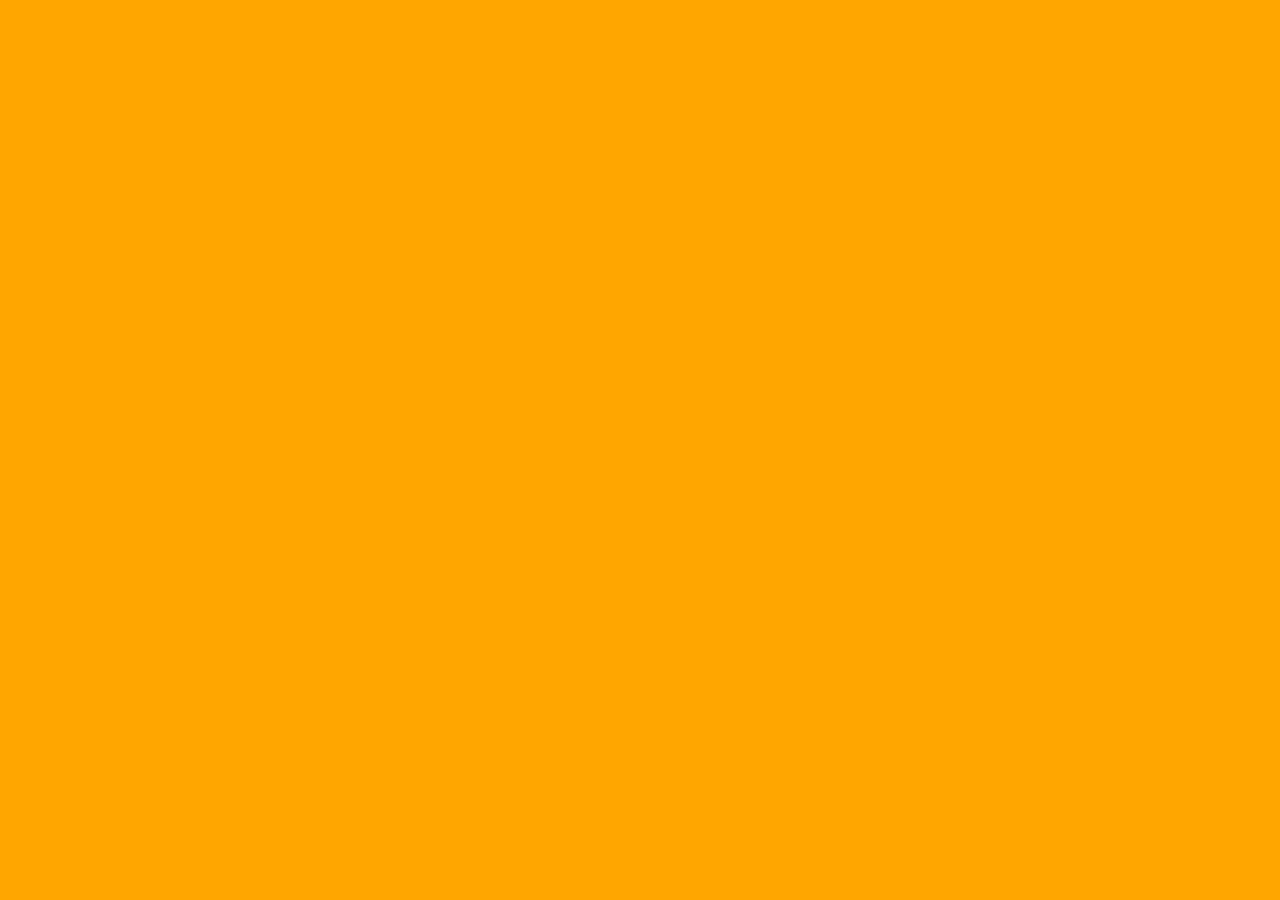
==== game.html @ 49d10981 "game update" ====
<!DOCTYPE html>
<html lang="en">
    <head>
        <meta charset="UTF-8">
        <meta name="viewport" content="width=device-width, initial-scale=1.0">
        <title>Site</title>
        <link rel="stylesheet" href="Style.css">
    </head>
    <body>
        <canvas id="game_draw"></canvas>
    </body>

</html>
---- Style.css ----
* {
    margin: 0;
    padding:0;
}

body{
    margin: 0;
    padding: 0;
    background-image: url("https://media1.tenor.com/m/wCrZqAL1cWMAAAAd/spinning-fish.gif");
    overflow: auto;
    background-color: rgb(255, 166, 0);
    z-index: 9;   
}

.hidden{
    display:none;
}

h1{
    width: 50%;
    text-align: center;
    position: relative;
    top: 40px; 
    border: 2px solid red;
    padding: 10px;
    margin: 10px auto;
    color: black;
}
button {
    border: 1px solid black;
    color: black;
    padding: 15px 32px;
    text-align: center;
    display: inline-block;
    font-size: 16px;
    margin: 4px 2px;
    cursor: pointer;
    backdrop-filter: blur(6px);
    background:rgba(255,255,255,0.2);
    transition: transform 0.3s ease;
}

button:hover {
    transform: scale(1.05);
}

button:active {
    transform: scale(0.95);
}


.top-bar {
    top: 0;
    left: 0;
    display: flex;
    flex-direction: row;
    background-color: #3af;
    border-bottom: 2px solid black;
    position: fixed;
    width: 100%;
    z-index: 100;
}

.top-bar * {
    margin: 5px 10px;
}

#draw {
    display: block;
}

#drawBtn .container {
    padding: 4px;
    color: black;
    text-align: center;
    display: inline-block;
    font-size: 16px;
    margin: 4px 2px;
    cursor: pointer;
    backdrop-filter: blur(6px);
    background:rgba(255,255,255,0.2);
}

.container {
  width: 90%;
  max-width: 600px;
  margin: 4rem auto; 
  padding: 1.5rem;
  display: flex;
  flex-direction: column;
  align-items: center;
  justify-content: center;
  border: 1px solid black;
  box-shadow: 0 2px 20px rgba(0,0,0,0.2);
  border-radius: 8px;
  z-index: 10;
  backdrop-filter: blur(6px);
  background: rgba(255,255,255,0.2);
}

h2 {
    text-align: center;
    margin: 0;
    padding: 0;
}

.bio {
    text-align: center;
    margin: 0;
    padding: 0;
}
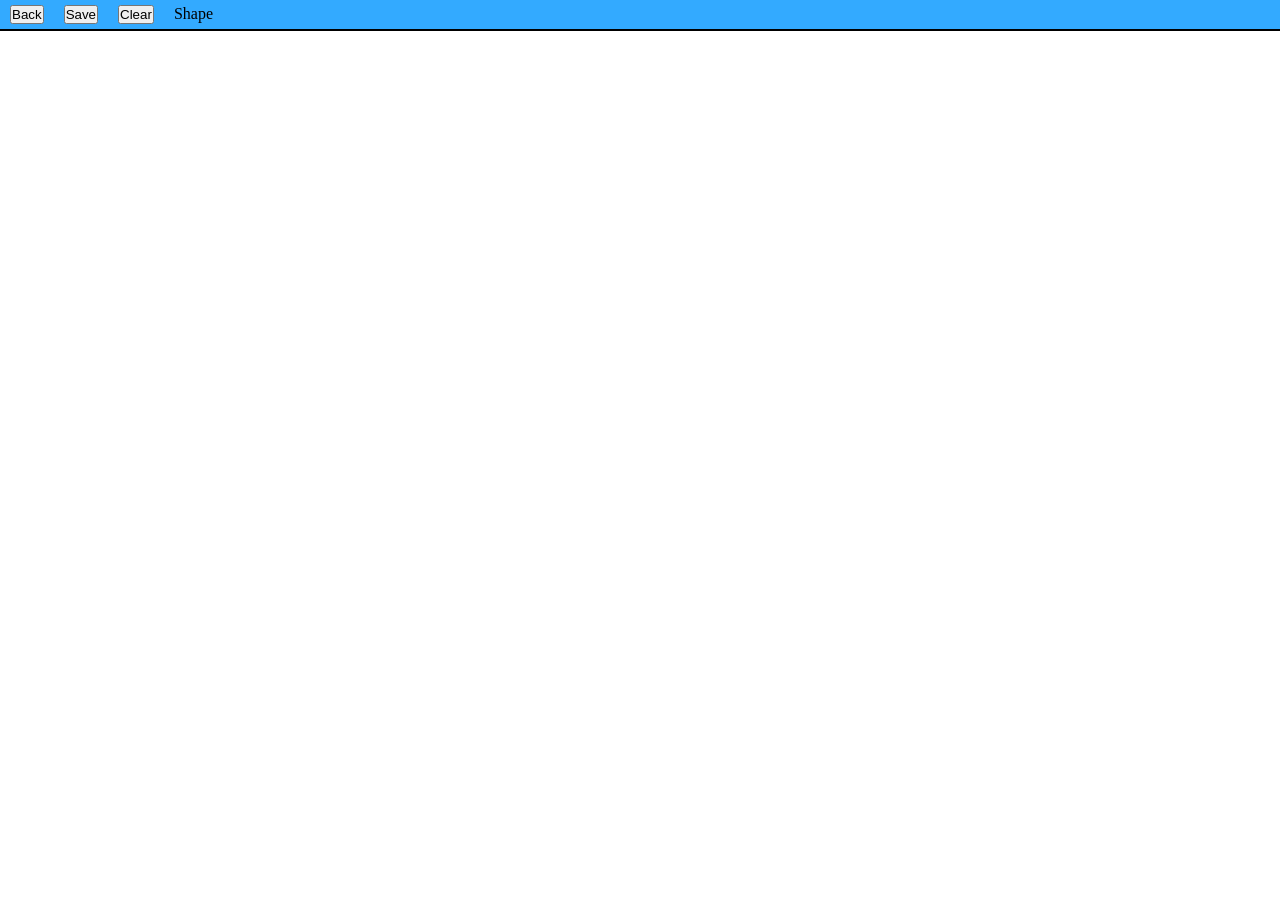
==== commit cfbb5987: "Drawing game" ====
--- a/game.html
+++ b/game.html
@@ -4,10 +4,19 @@
         <meta charset="UTF-8">
         <meta name="viewport" content="width=device-width, initial-scale=1.0">
         <title>Site</title>
-        <link rel="stylesheet" href="Style.css">
+        <link rel="stylesheet" href="game.css">
     </head>
     <body>
+        <div class="top-bar">
+            <button id="backBtn">Back</button>
+            <button id="save-btn">Save</button>
+            <button id="clear-btn">Clear</button>
+            <p id="shapeResult">Shape</p>
+        </div>
+
         <canvas id="game_draw"></canvas>
+
+        <script src="//ajax.googleapis.com/ajax/libs/jquery/3.1.0/jquery.min.js"></script>
+        <script src="game.js"></script>
     </body>
-
 </html>
--- a/game.css
+++ b/game.css
@@ -0,0 +1,24 @@
+* {
+    margin: 0;
+    padding: 0;
+}
+
+#game_draw {
+    display: block;
+}
+
+.top-bar {
+    top: 0;
+    left: 0;
+    display: flex;
+    flex-direction: row;
+    background-color: #3af;
+    border-bottom: 2px solid black;
+    position: fixed;
+    width: 100%;
+    z-index: 100;
+}
+
+.top-bar * {
+    margin: 5px 10px;
+}
